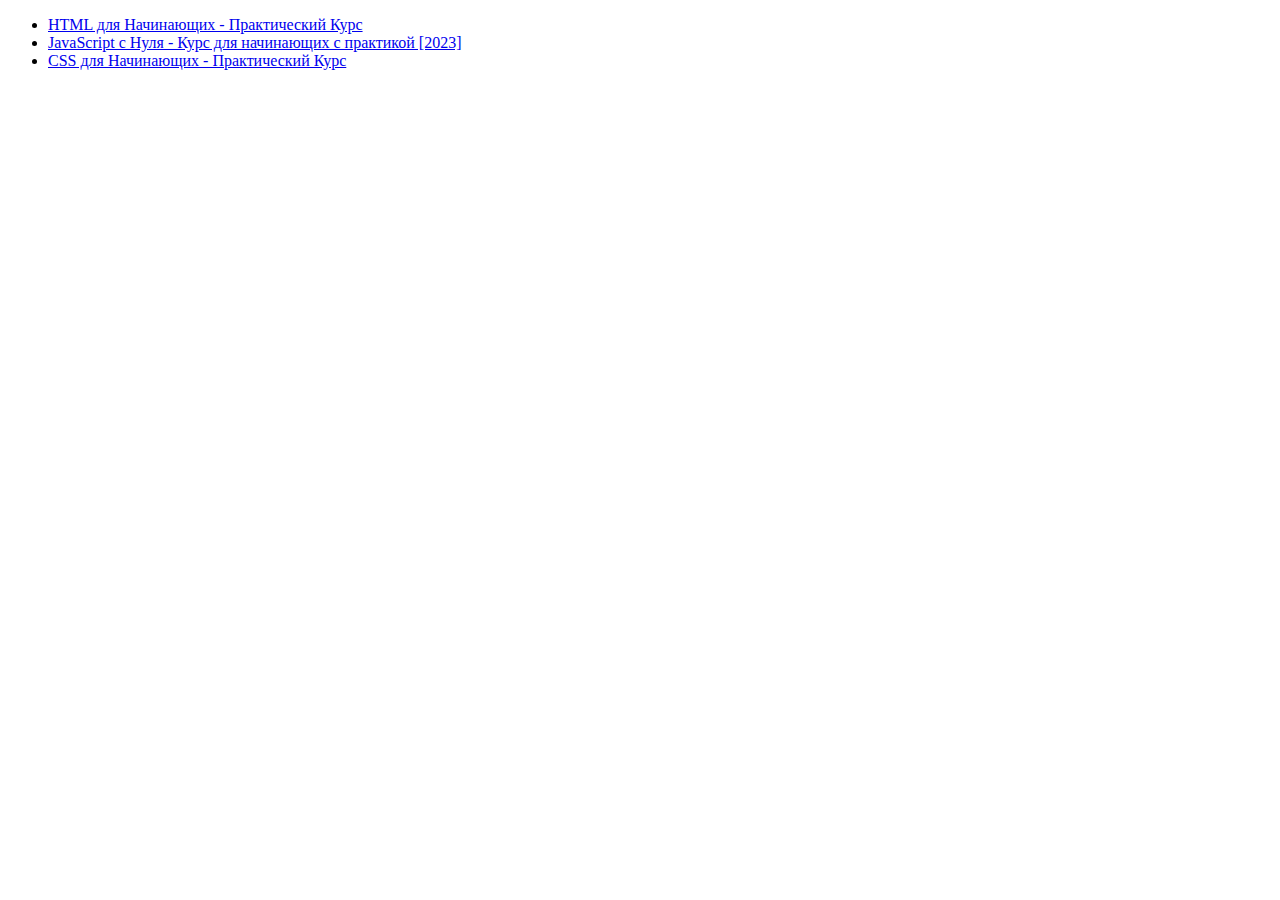
==== course.html @ 2d578b09 "create CV" ====
<!DOCTYPE html>
<html lang="en">
<head>
    <meta charset="UTF-8">
    <meta name="viewport" content="width=device-width, initial-scale=1.0">
    <title>coure</title>
</head>
<body>
    <ul>
        <li><a target="_blank" href="https://www.youtube.com/watch?v=DOEtVdkKwcU&t=71s">HTML для Начинающих - Практический Курс</a></li>
        <li><a target="_blank" href="https://www.youtube.com/watch?v=fcMcf_4PjfI">JavaScript c Нуля - Курс для начинающих с практикой [2023]</a></li>
        <li><a target="_blank" href="https://www.youtube.com/watch?v=SpCUuyZZTp8">CSS для Начинающих - Практический Курс</a></li>
    </ul>
</body>
</html>
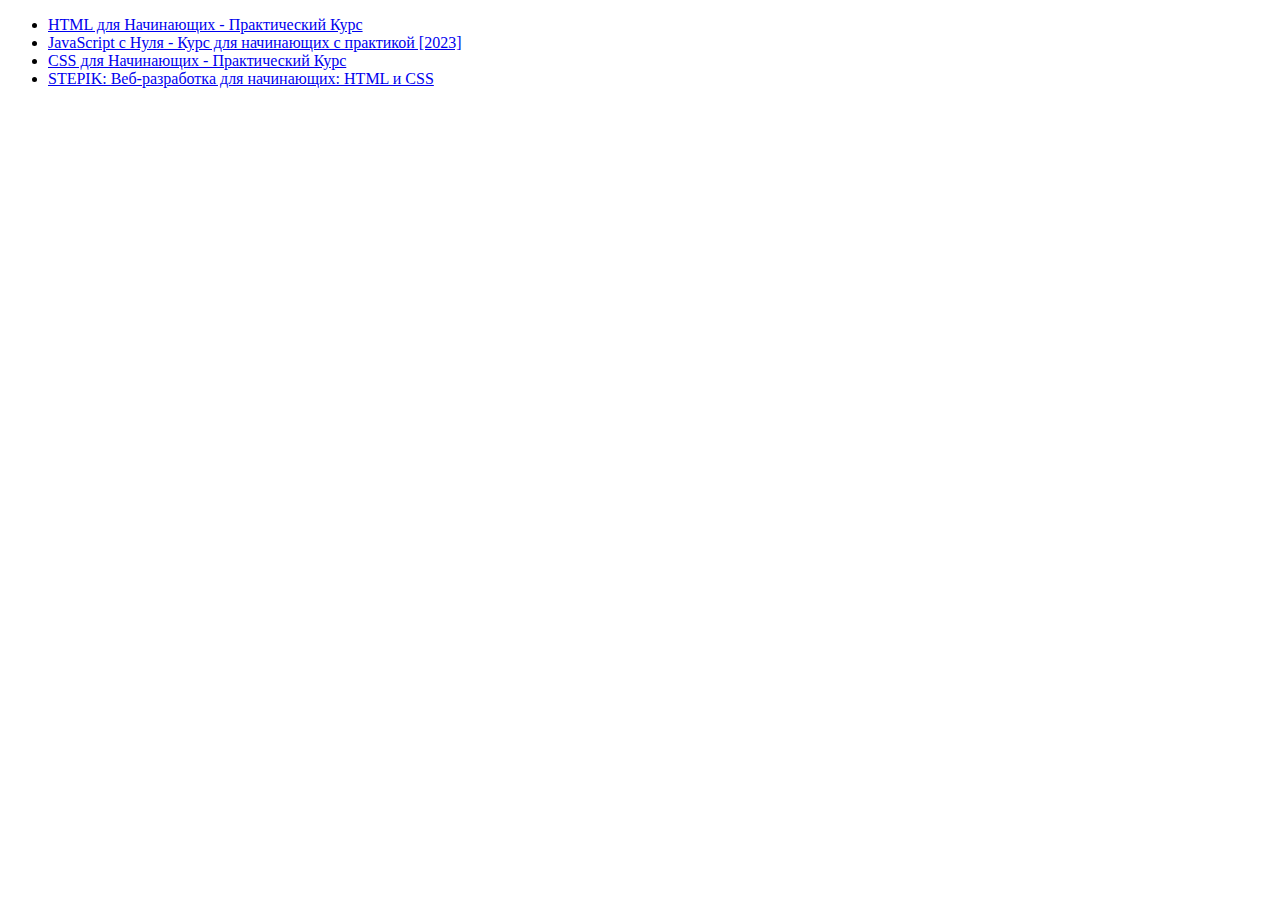
==== commit 3b69bd5e: "add create css" ====
--- a/course.html
+++ b/course.html
@@ -10,6 +10,7 @@
         <li><a target="_blank" href="https://www.youtube.com/watch?v=DOEtVdkKwcU&t=71s">HTML для Начинающих - Практический Курс</a></li>
         <li><a target="_blank" href="https://www.youtube.com/watch?v=fcMcf_4PjfI">JavaScript c Нуля - Курс для начинающих с практикой [2023]</a></li>
         <li><a target="_blank" href="https://www.youtube.com/watch?v=SpCUuyZZTp8">CSS для Начинающих - Практический Курс</a></li>
+        <li><a target="_blank" href="https://stepik.org/lesson/172508/step/1?auth=login&unit=148015">STEPIK: Веб-разработка для начинающих: HTML и CSS</a></li>
     </ul>
 </body>
 </html>